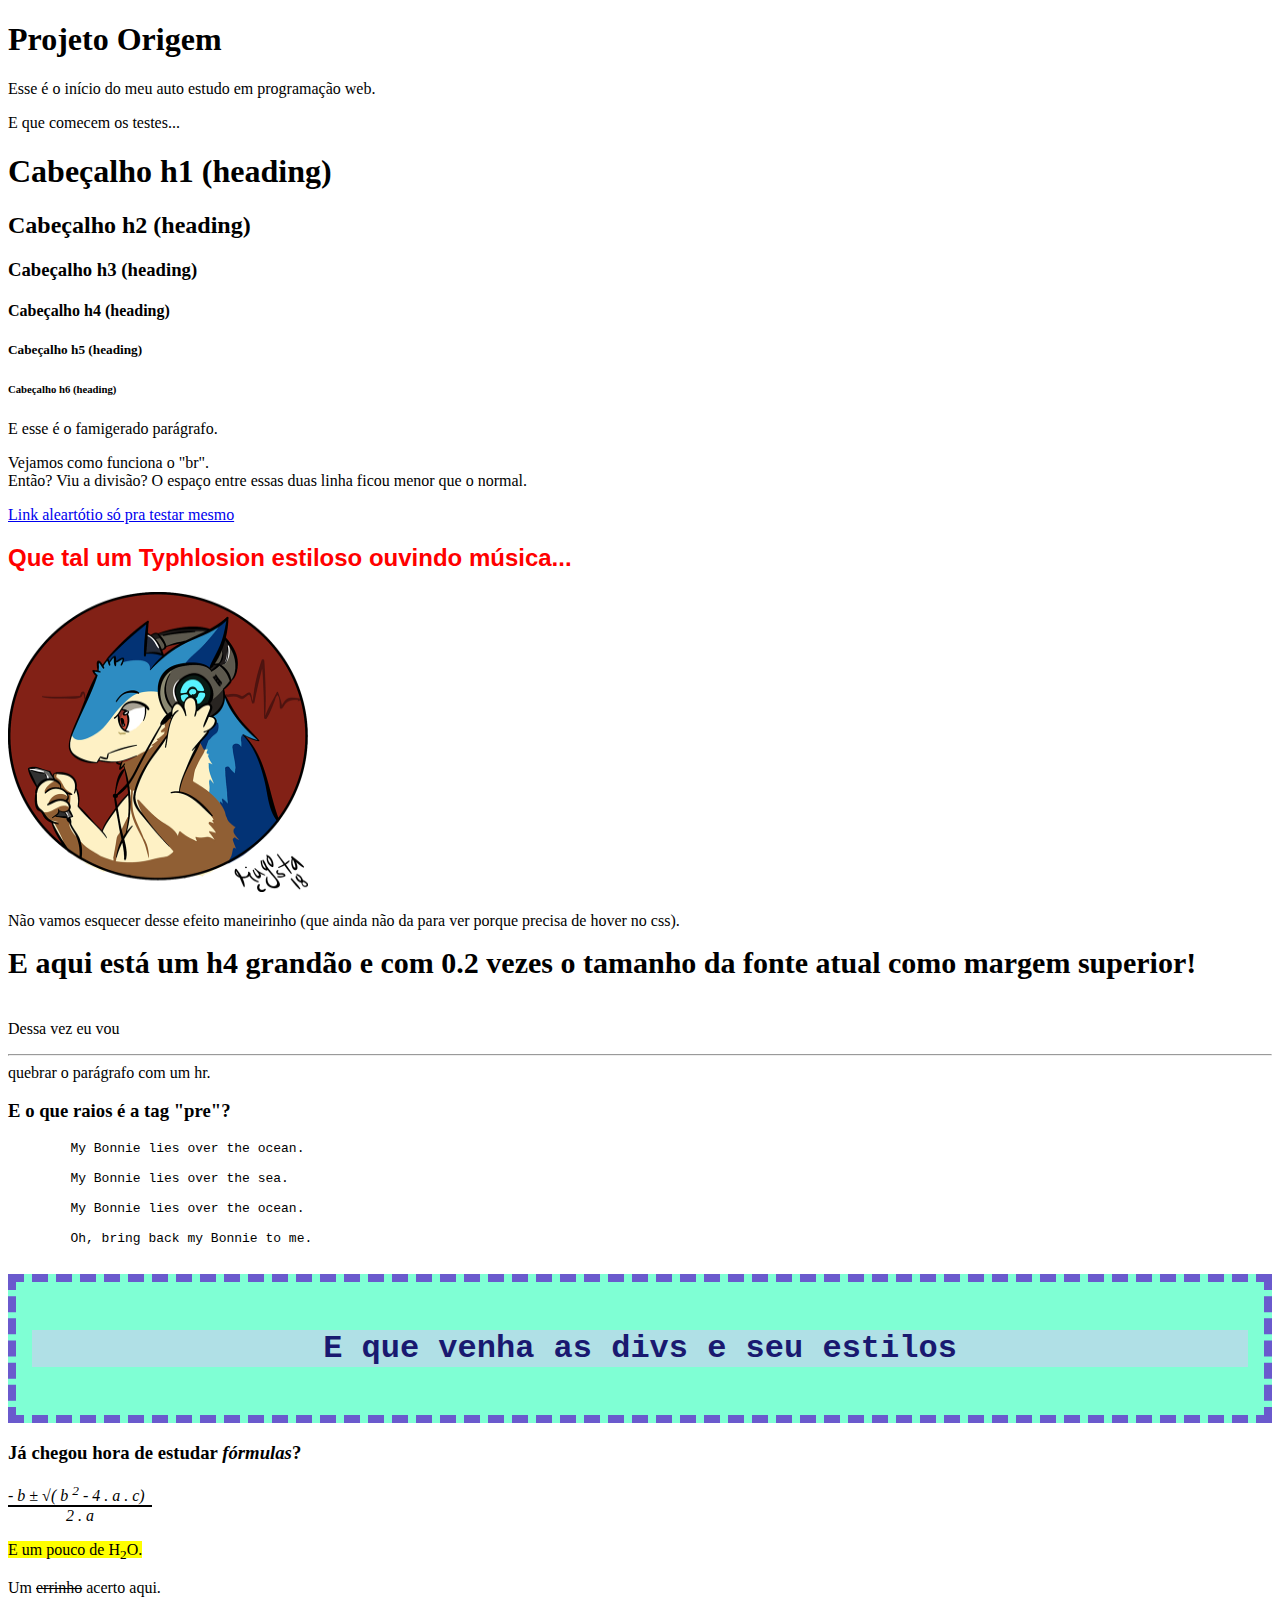
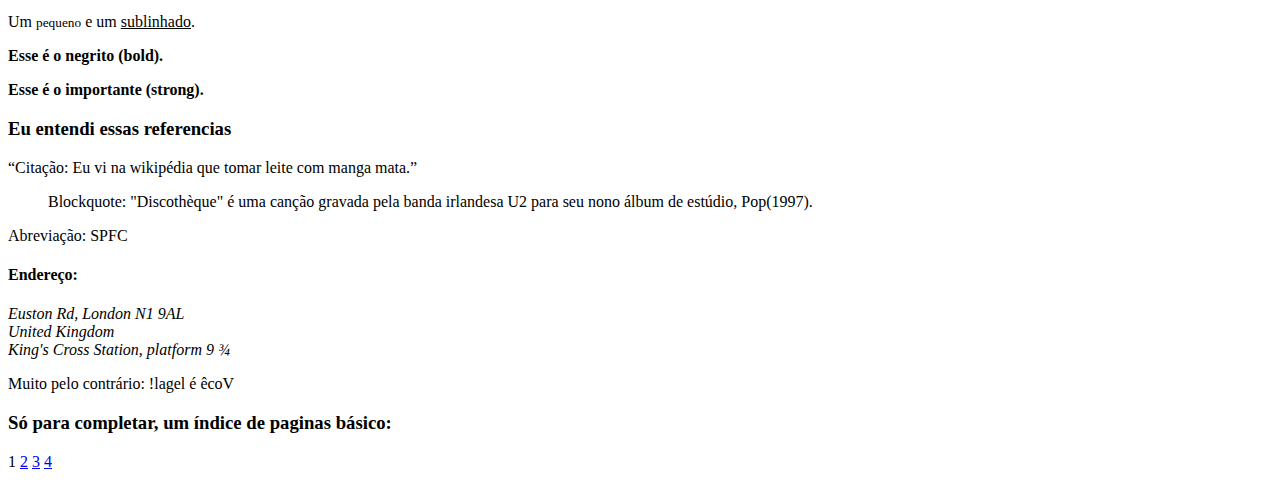
==== index.html @ ddd0d826 "Change name to index" ====
<!DOCTYPE html>
<html lang="pt-BR">

<head>
    <meta charset="UTF-8">
    <title>Projeto Origem</title>
</head>

<body>
    <h1>Projeto Origem</h1>
    <p>Esse é o início do meu auto estudo em programação web.</p>
    <p>E que comecem os testes...</p>
    <h1>Cabeçalho h1 (heading)</h1>
    <h2>Cabeçalho h2 (heading)</h2>
    <h3>Cabeçalho h3 (heading)</h3>
    <h4>Cabeçalho h4 (heading)</h4>
    <h5>Cabeçalho h5 (heading)</h5>
    <h6>Cabeçalho h6 (heading)</h6>
    <p>E esse é o famigerado parágrafo.</p>
    <p>Vejamos como funciona o "br".<br>Então? Viu a divisão? O espaço entre essas duas linha ficou menor que o normal.
    </p>
    <a href="https://www.youtube.com/watch?v=dQw4w9WgXcQ&ab_channel=RickAstley">Link aleartótio só pra testar mesmo</a>
    <h2 style=" color:red; font-family: 'Gill Sans', 'Gill Sans MT', Calibri, 'Trebuchet MS', sans-serif;">Que tal um
        Typhlosion estiloso ouvindo música...</h2>
    <img src="imagens/new typhlosion.png" alt="Typhlosion estiloso ouvindo música" height="300" width="300">
    <p title="heheheh">Não vamos esquecer desse efeito maneirinho (que ainda não da para ver porque precisa de hover no
        css).</p>
    <h4 style="font-size: 30px; margin-top: 0.2em;">E aqui está um h4 grandão e com 0.2 vezes o tamanho da fonte atual
        como margem superior!</h4>
    <p>Dessa vez eu vou
        <hr>quebrar o parágrafo com um hr.
    </p>
    <h3>E o que raios é a tag "pre"?</h3>
    <pre>
        My Bonnie lies over the ocean.

        My Bonnie lies over the sea.

        My Bonnie lies over the ocean.

        Oh, bring back my Bonnie to me.
    </pre>
    <div
        style="background-color: aquamarine; border: 0.5em dashed slateblue; padding: 1em;">
        <h3 style="background-color: powderblue; font-size: 2rem; text-align: center; color:midnightblue;
             font-family:'Courier New', Courier, monospace;">E que venha as divs e seu estilos</h3>
    </div>
    <h3>Já chegou hora de estudar <em>fórmulas</em>?</h3>
    <p style="margin-bottom: 0; width: 9em; border-bottom-style: solid; border-width: 2px; border-color: black;"><em>- b
            &plusmn; &radic;( b <sup>2</sup> - 4 . a . c)</em></p>
    <p style="margin-top: 0; width: 9em; text-align: center;"><i>2 . a</i></p>
    <p><mark>E um pouco de H<sub>2</sub>O.</mark></p>
    <p>Um <del>errinho</del> acerto aqui.</p>
    <p>Um <small>pequeno</small> e um <ins>sublinhado</ins>.</p>
    <p><b>Esse é o negrito (bold).</b></p>
    <p><strong>Esse é o importante (strong).</strong></p>
    <h3>Eu entendi essas referencias</h3>
    <q>Citação: Eu vi na wikipédia que tomar leite com manga mata.</q>
    <blockquote cite="https://pt.wikipedia.org/wiki/Discoth%C3%A8que_(can%C3%A7%C3%A3o)">Blockquote: "Discothèque" é uma
        canção gravada pela banda irlandesa U2 para seu nono álbum de estúdio, Pop(1997).</blockquote>
    <p>Abreviação: <abbr tittle="Seu Pai Fabrica Cueca">SPFC</abbr></p>
    <h4>Endereço:</h4>
    <address>
        Euston Rd, London N1 9AL<br>
        United Kingdom<br>
        King's Cross Station, platform 9 ¾
    </address>
    <p>Muito pelo contrário: <bdo dir="rtl">Você é legal!</bdo></p>
    <!--Huuuuuuummmmmmmmmmm, isso é um comentário só para avisar.-->
    <h3>Só para completar, um índice de paginas básico:</h3>
    <p>
        1 
        <a href="main2_origem.html">2</a> 
        <a href="main3_origem.html">3</a> 
        <a href="main4_origem.html">4</a>
    </p>
</body>

</html>
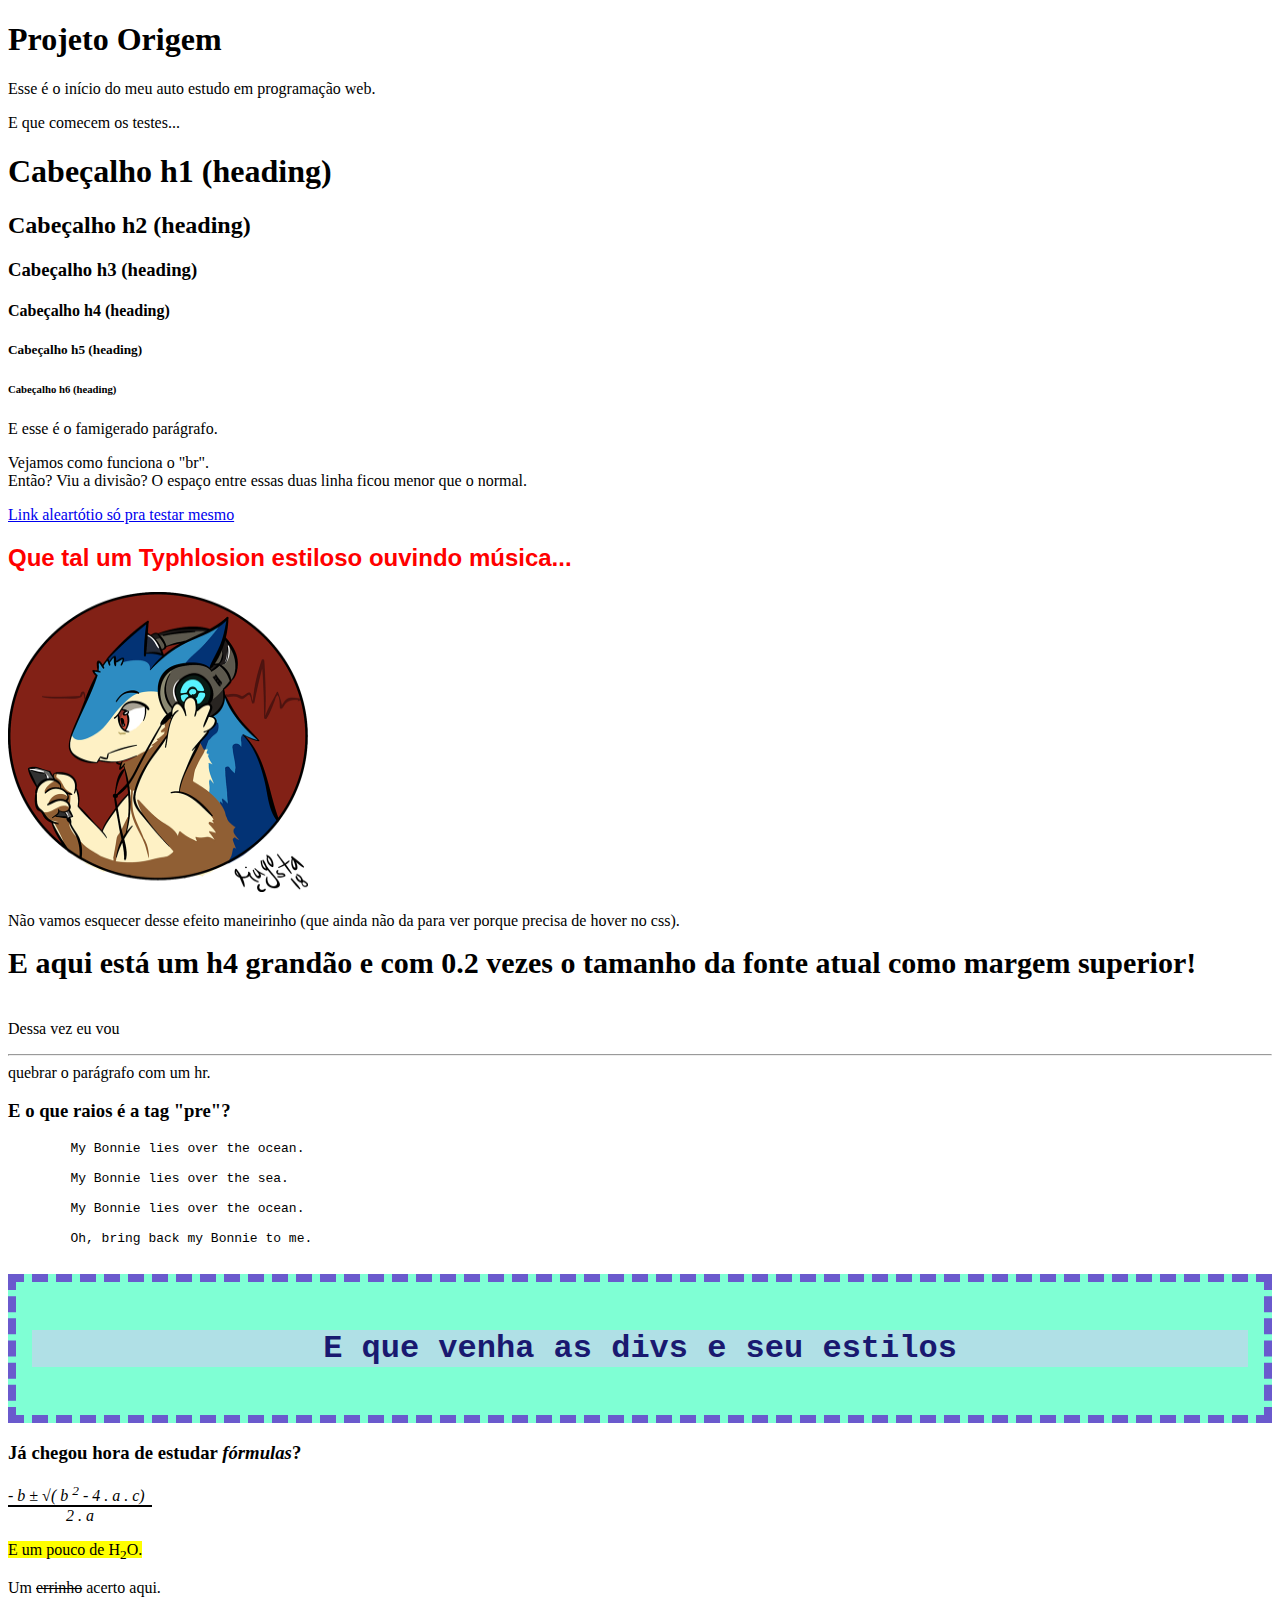
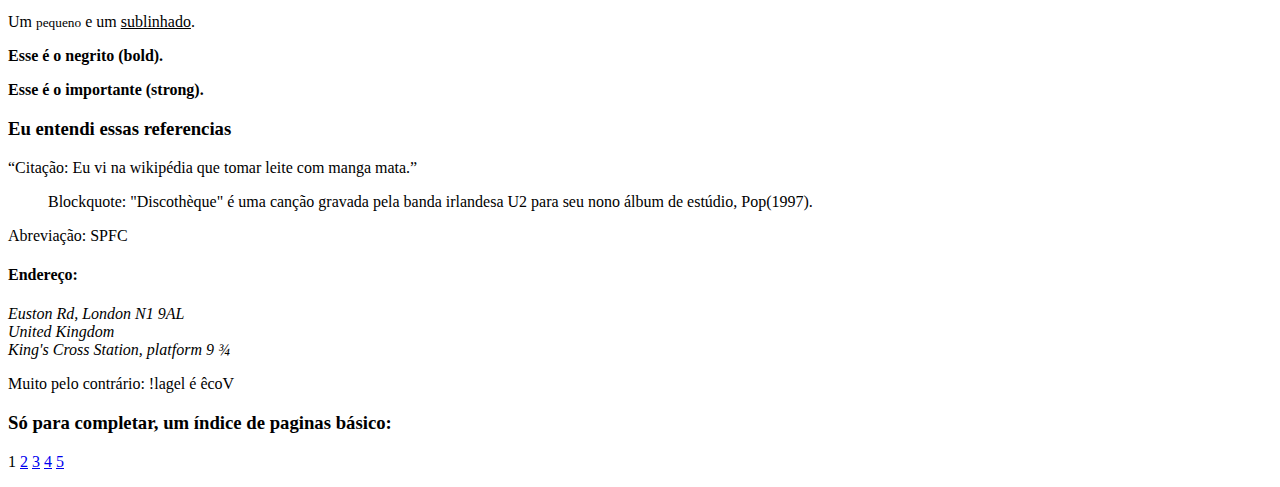
==== commit 4947ff40: "add page 5" ====
--- a/index.html
+++ b/index.html
@@ -3,6 +3,7 @@
 
 <head>
     <meta charset="UTF-8">
+    <meta name="author" content="forgegabriel">
     <title>Projeto Origem</title>
 </head>
 
@@ -73,6 +74,7 @@
         <a href="main2_origem.html">2</a> 
         <a href="main3_origem.html">3</a> 
         <a href="main4_origem.html">4</a>
+        <a href="main5_origem.html">5</a>
     </p>
 </body>
 
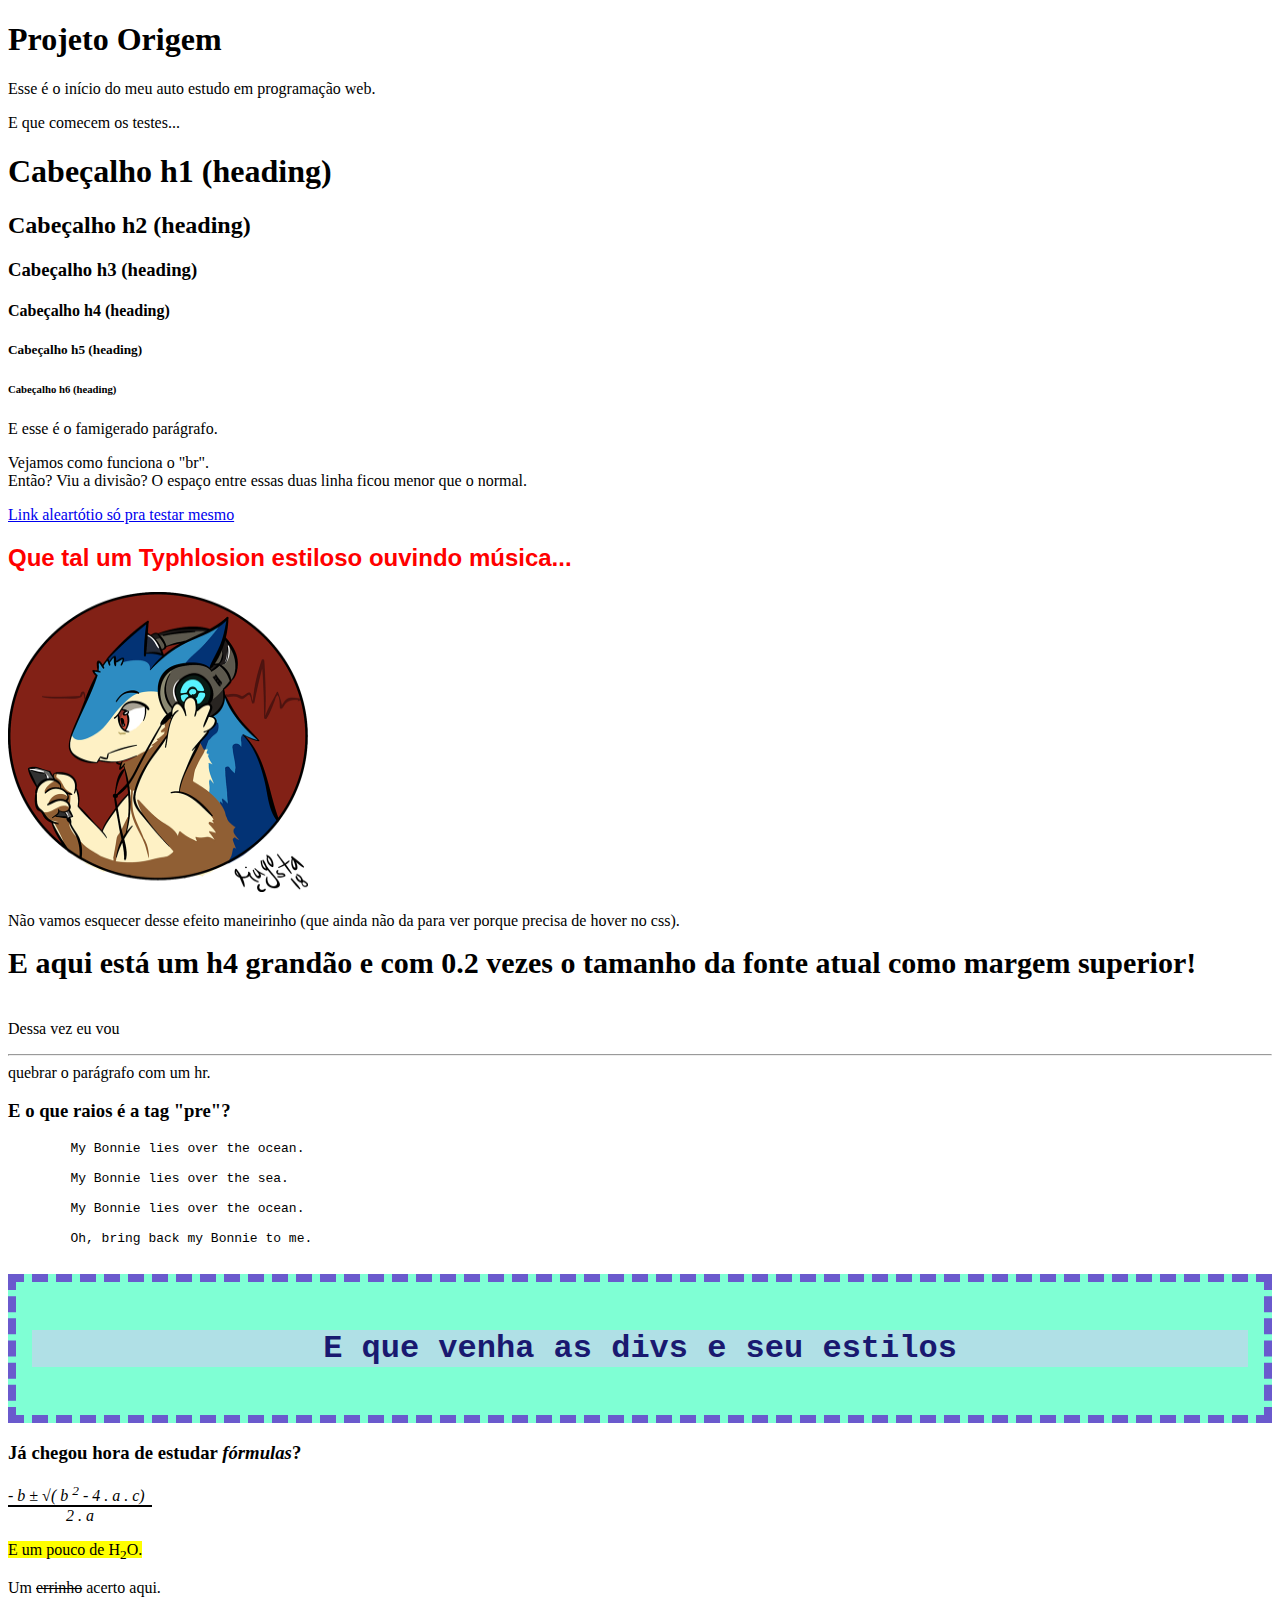
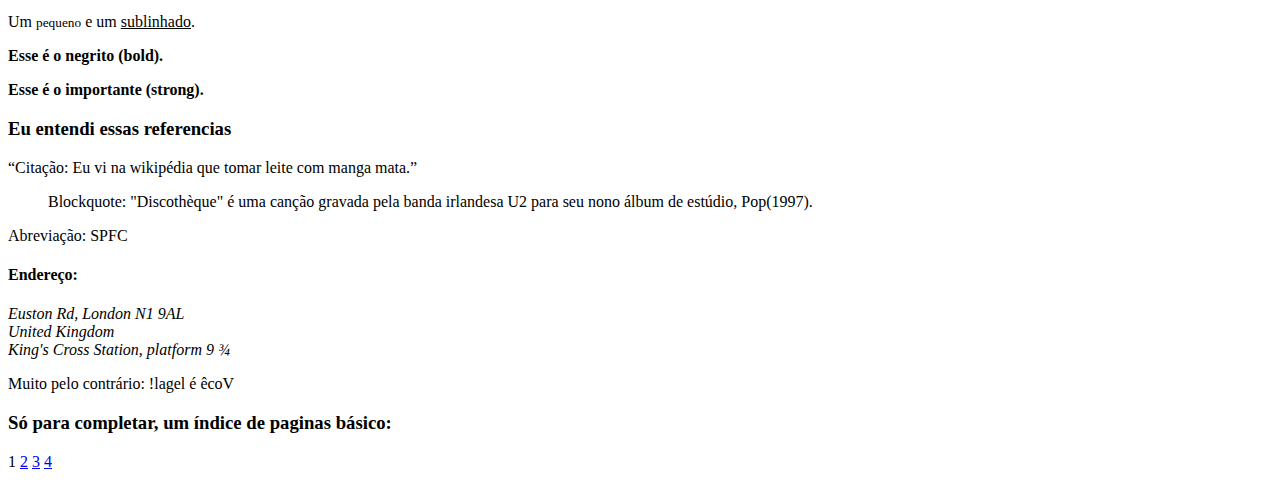
==== commit 7e9e2c69: "Pagina 5 excluida e footer com diplay flex" ====
--- a/index.html
+++ b/index.html
@@ -74,7 +74,6 @@
         <a href="main2_origem.html">2</a> 
         <a href="main3_origem.html">3</a> 
         <a href="main4_origem.html">4</a>
-        <a href="main5_origem.html">5</a>
     </p>
 </body>
 
